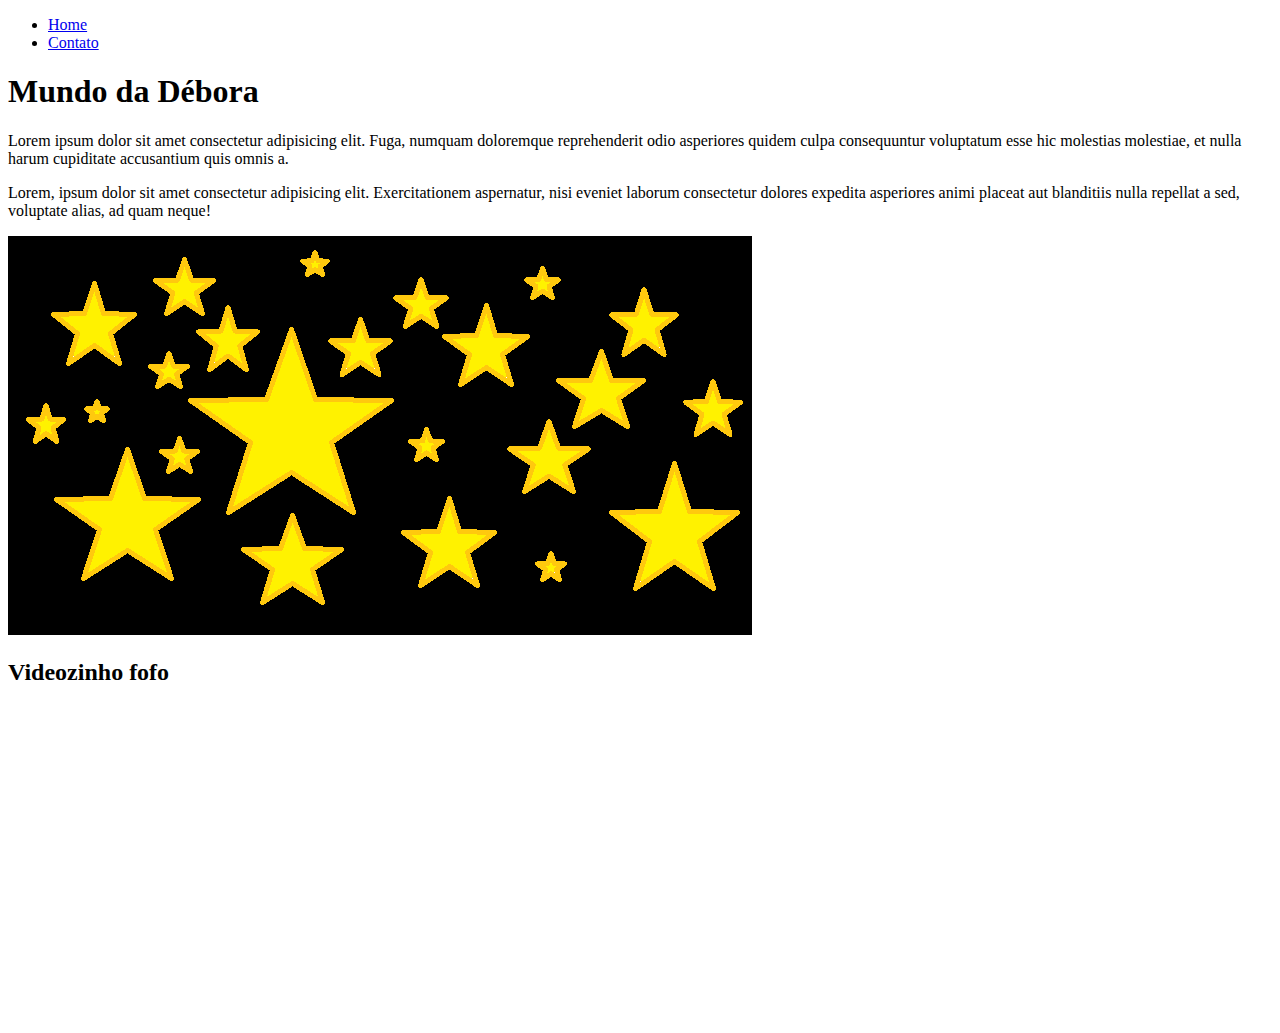
==== index.html @ 035196ac "feat(html): Páginas Home e Contato" ====
<!DOCTYPE html>
<html lang = "pt-br">
<head>
    <meta charset="UTF-8">
    <meta name= "viewport" content="width=divice-width, initial scale = 1.0">
    <title>Meu Perfil</title>
</head>
<body>
    <!--Aqui vão as tags-->
    <ul>
        <li><a href="index.html">Home</a></li>
        <li><a href="contato.html">Contato</a></li>
    </ul>
    <h1>Mundo da Débora</h1>
    <p>Lorem ipsum dolor sit amet consectetur adipisicing elit. Fuga, numquam doloremque reprehenderit odio asperiores quidem culpa consequuntur voluptatum esse hic molestias molestiae, et nulla harum cupiditate accusantium quis omnis a.</p>
    <p>Lorem, ipsum dolor sit amet consectetur adipisicing elit. Exercitationem aspernatur, nisi eveniet laborum consectetur dolores expedita asperiores animi placeat aut blanditiis nulla repellat a sed, voluptate alias, ad quam neque!</p>
    <img src="assets/img/estrelas.png" alt="estrelas amarelas em fundo preto">
    <h2>Videozinho fofo</h2>
    <iframe width="560" height="315" src="https://www.youtube.com/embed/kQjtK32mGJQ" frameborder="0" allow="accelerometer; autoplay; clipboard-write; encrypted-media; gyroscope; picture-in-picture" allowfullscreen></iframe>
</body>
</html>
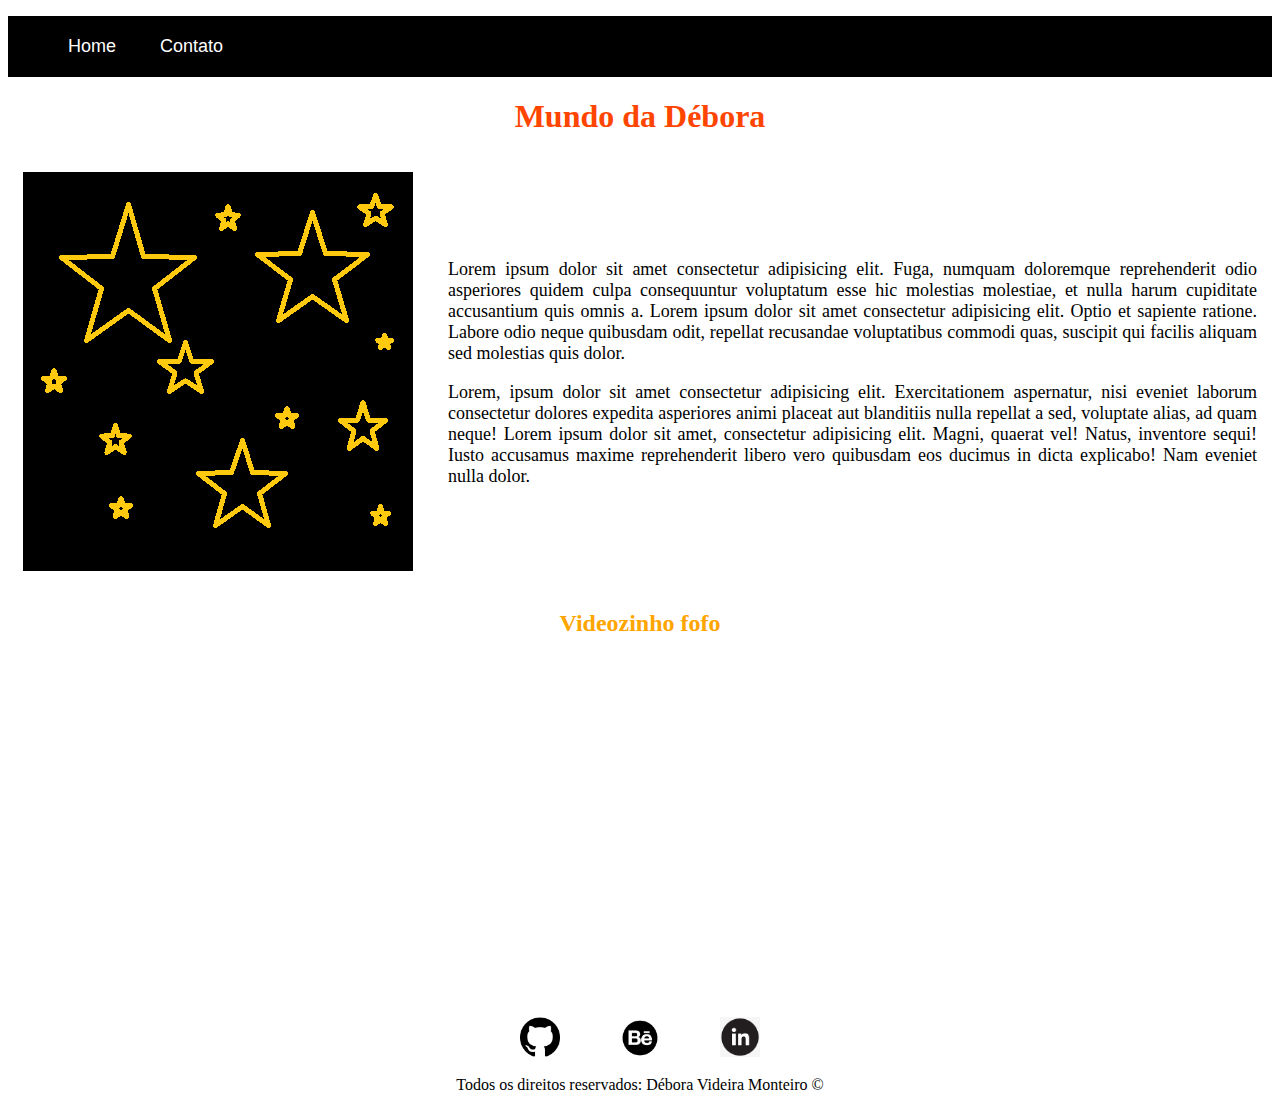
==== commit 454a41e0: "feat(css): Estilização das páginas" ====
--- a/index.html
+++ b/index.html
@@ -4,18 +4,49 @@
     <meta charset="UTF-8">
     <meta name= "viewport" content="width=divice-width, initial scale = 1.0">
     <title>Meu Perfil</title>
+    <link rel="stylesheet" href="assets/css/estilo.css">
 </head>
 <body>
     <!--Aqui vão as tags-->
-    <ul>
+    <ul id="menu">
         <li><a href="index.html">Home</a></li>
         <li><a href="contato.html">Contato</a></li>
     </ul>
-    <h1>Mundo da Débora</h1>
-    <p>Lorem ipsum dolor sit amet consectetur adipisicing elit. Fuga, numquam doloremque reprehenderit odio asperiores quidem culpa consequuntur voluptatum esse hic molestias molestiae, et nulla harum cupiditate accusantium quis omnis a.</p>
-    <p>Lorem, ipsum dolor sit amet consectetur adipisicing elit. Exercitationem aspernatur, nisi eveniet laborum consectetur dolores expedita asperiores animi placeat aut blanditiis nulla repellat a sed, voluptate alias, ad quam neque!</p>
-    <img src="assets/img/estrelas.png" alt="estrelas amarelas em fundo preto">
-    <h2>Videozinho fofo</h2>
-    <iframe width="560" height="315" src="https://www.youtube.com/embed/kQjtK32mGJQ" frameborder="0" allow="accelerometer; autoplay; clipboard-write; encrypted-media; gyroscope; picture-in-picture" allowfullscreen></iframe>
+    <h1 class="center">Mundo da Débora</h1>
+    <div class="container">
+        <div>
+            <img src="assets/img/estrelas.png" alt="estrelas amarelas em fundo preto">
+        </div>
+        <div>
+            <p>Lorem ipsum dolor sit amet consectetur adipisicing elit. Fuga, numquam doloremque reprehenderit odio 
+                asperiores quidem culpa consequuntur voluptatum esse hic molestias molestiae, et nulla harum cupiditate
+                 accusantium quis omnis a. Lorem ipsum dolor sit amet consectetur adipisicing elit. Optio et sapiente ratione.
+                 Labore odio neque quibusdam odit, repellat recusandae voluptatibus commodi quas, suscipit qui facilis aliquam sed molestias quis dolor.</p>
+            <p>Lorem, ipsum dolor sit amet consectetur adipisicing elit. Exercitationem aspernatur, nisi eveniet laborum
+                 consectetur dolores expedita asperiores animi placeat aut blanditiis nulla repellat a sed, voluptate alias, ad quam neque!
+                Lorem ipsum dolor sit amet, consectetur adipisicing elit. Magni, quaerat vel! Natus, inventore sequi! Iusto accusamus
+                 maxime reprehenderit libero vero quibusdam eos ducimus in dicta explicabo! Nam eveniet nulla dolor.</p>
+        </div>
+    </div>
+    
+    <h2 class = "center">Videozinho fofo</h2>
+    <div class = "container">
+        <iframe width="560" height="315" src="https://www.youtube.com/embed/kQjtK32mGJQ" frameborder="0" allow="accelerometer; autoplay; clipboard-write; encrypted-media; gyroscope; picture-in-picture" allowfullscreen></iframe>
+    </div>
 </body>
+<footer class = "center">
+    <div class="container">
+        <a href="https://github.com/DebVidMon">
+        <img class= "height40 p-30" src="assets/img/github.png" alt="logo github">
+        </a>
+        <a href="http://www.behance.net/deboravmonteiro">
+        <img class= "height40 p-30" src="assets/img/behance.webp" alt="logo behance">
+        </a>
+        <a href="https://www.linkedin.com/in/d%C3%A9bora-videira-monteiro-90a5b347/">
+        <img class= "height40 p-30" src="assets/img/linkedin.png" alt="logo linkedin">
+        </a>
+        
+    </div>
+    Todos os direitos reservados: Débora Videira Monteiro &copy
+</footer>
 </html>--- a/assets/css/estilo.css
+++ b/assets/css/estilo.css
@@ -0,0 +1,77 @@
+/*index*/
+body{
+    border-style: hidden;
+}
+.center{
+    text-align: center;
+}
+p{
+    font-family: 'Times New Roman', Georgia, Times, serif;
+    font-size: 18px;
+    text-align: justify;
+}
+
+h1{
+    color: orangered;
+}
+h2{
+    color:orange;
+}
+.p-30{
+    padding-left: 30px;
+    padding-right: 30px;
+}
+
+.height40{
+    height: 40px;
+}
+.container{
+   display: flex; 
+   flex-flow: row;
+   justify-content: center;
+   align-items: center;
+   padding: 15px;
+}
+.container p{
+    padding-left: 35px;
+}
+#menu{
+    background-color:black;
+}
+#menu li{
+    display: inline-table;
+    font-family: Verdana, Geneva, Tahoma, sans-serif;
+    font-size: 18px;
+    padding: 20px;
+}
+
+#menu li a{
+    text-decoration: none;
+    color: white;
+}
+
+#menu li:hover{
+    color: orange;
+}
+
+#menu li a:visited{
+    color: orangered;
+}
+
+footer{
+    background-color:white;
+}
+
+/*Contato*/
+form{
+    background-color: rgb(252, 242, 223);
+    border-radius: 5%;
+    padding: 15px;
+}
+
+form button{
+    padding: 5px;
+    background-color: orangered;
+    color:white;
+    border-radius: 20%; 
+}